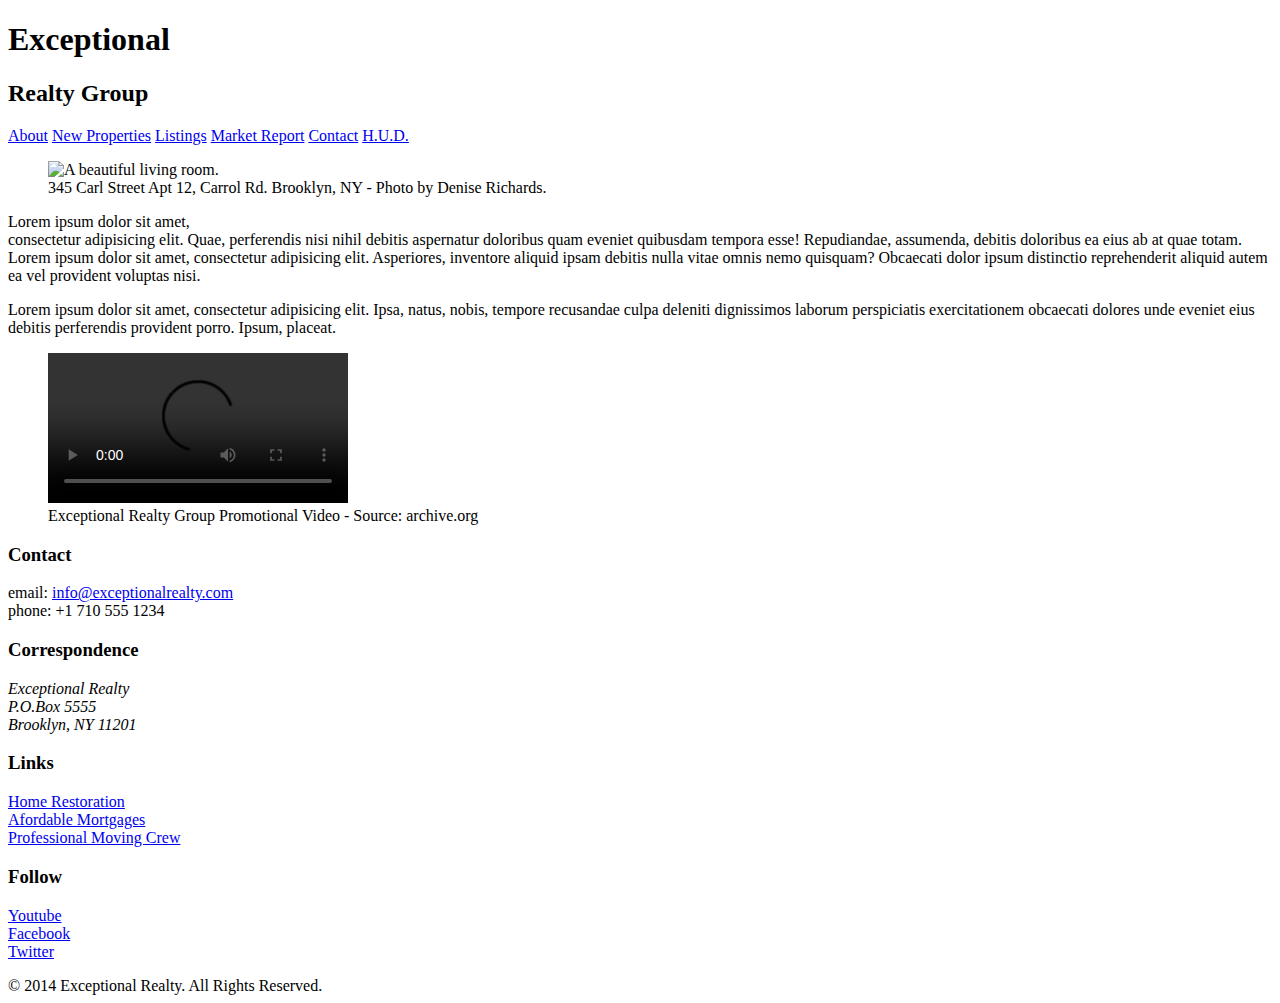
==== index.html @ be048c39 "Automatically backed up by Learn" ====
<!DOCTYPE html>
<html lang="en">
  <head>
    <meta charset="UTF-8">
    <title>Exceptional Realty Group - Luxury Homes - About</title>
    <link rel="stylesheet" href="css/style.css"
  </head>
  <body>
    <header>
      <!-- logo -->
      <h1>Exceptional</h1>
      <h2>Realty Group</h2>

      <nav>
        <a href="index.html">About</a> <a href="new-properties.html">New Properties</a> <a href="real-estate-listings.html">Listings</a> <a href="market-report.html">Market Report</a> <a href="contact.html">Contact</a> <a href="http://hud.gov" target="_blank">H.U.D.</a>
      </nav>
    </header>

    <section id="featured-property">
      <figure>
        <img src="images/intro-pic.jpg" alt="A beautiful living room." title="Welcome to Exceptional Realty Group">
        <figcaption>345 Carl Street Apt 12, Carrol Rd. Brooklyn, NY - Photo by Denise Richards.</figcaption>
      </figure>

      <p>Lorem ipsum dolor sit amet,<br> consectetur adipisicing elit. Quae, perferendis nisi nihil debitis aspernatur doloribus quam eveniet quibusdam tempora esse! Repudiandae, assumenda, debitis doloribus ea eius ab at quae totam. Lorem ipsum dolor sit amet, consectetur adipisicing elit. Asperiores, inventore aliquid ipsam debitis nulla vitae omnis nemo quisquam? Obcaecati dolor ipsum distinctio reprehenderit aliquid autem ea vel provident voluptas nisi.</p>
      <p>Lorem ipsum dolor sit amet, consectetur adipisicing elit. Ipsa, natus, nobis, tempore recusandae culpa deleniti dignissimos laborum perspiciatis exercitationem obcaecati dolores unde eveniet eius debitis perferendis provident porro. Ipsum, placeat.</p>
    </section>

    <section id="promotional">
      <figure>
        <video controls>
          <source src="videos/real-estate.mp4" type="video/mp4"> 
          <source src="videos/real-estate.ogv" type="video/ogg">
          Your browser does not support HTML5 video. <a href="http://browsehappy.com" target="_blank">Please upgrade your browser</a>.
        </video>
        <figcaption>Exceptional Realty Group Promotional Video - Source: archive.org</figcaption>
      </figure>
    </section>

    <section id="details">
      <div>
        <h3>Contact</h3>
        <p>
          email: <a href="mailto:info@exceptionalrealty.com">info@exceptionalrealty.com</a><br>
          phone: +1 710 555 1234
        </p>
        <h3>Correspondence</h3>
        <address>
          Exceptional Realty<br>
          P.O.Box 5555<br>
          Brooklyn, NY 11201
        </address>
      </div>

      <div>
        <h3>Links</h3>
        <p>
          <a href="#" target="_blank">Home Restoration</a><br>
          <a href="#" target="_blank">Afordable Mortgages</a><br>
          <a href="#" target="_blank">Professional Moving Crew</a>
        </p>
      </div>

      <div>
        <h3>Follow</h3>
        <p>
          <a href="#" target="_blank">Youtube</a><br>
          <a href="#" target="_blank">Facebook</a><br>
          <a href="#" target="_blank">Twitter</a>
        </p>
      </div>
    </section>

    <footer>
      &copy; 2014 Exceptional Realty. All Rights Reserved.
    </footer>

  </body>
</html>
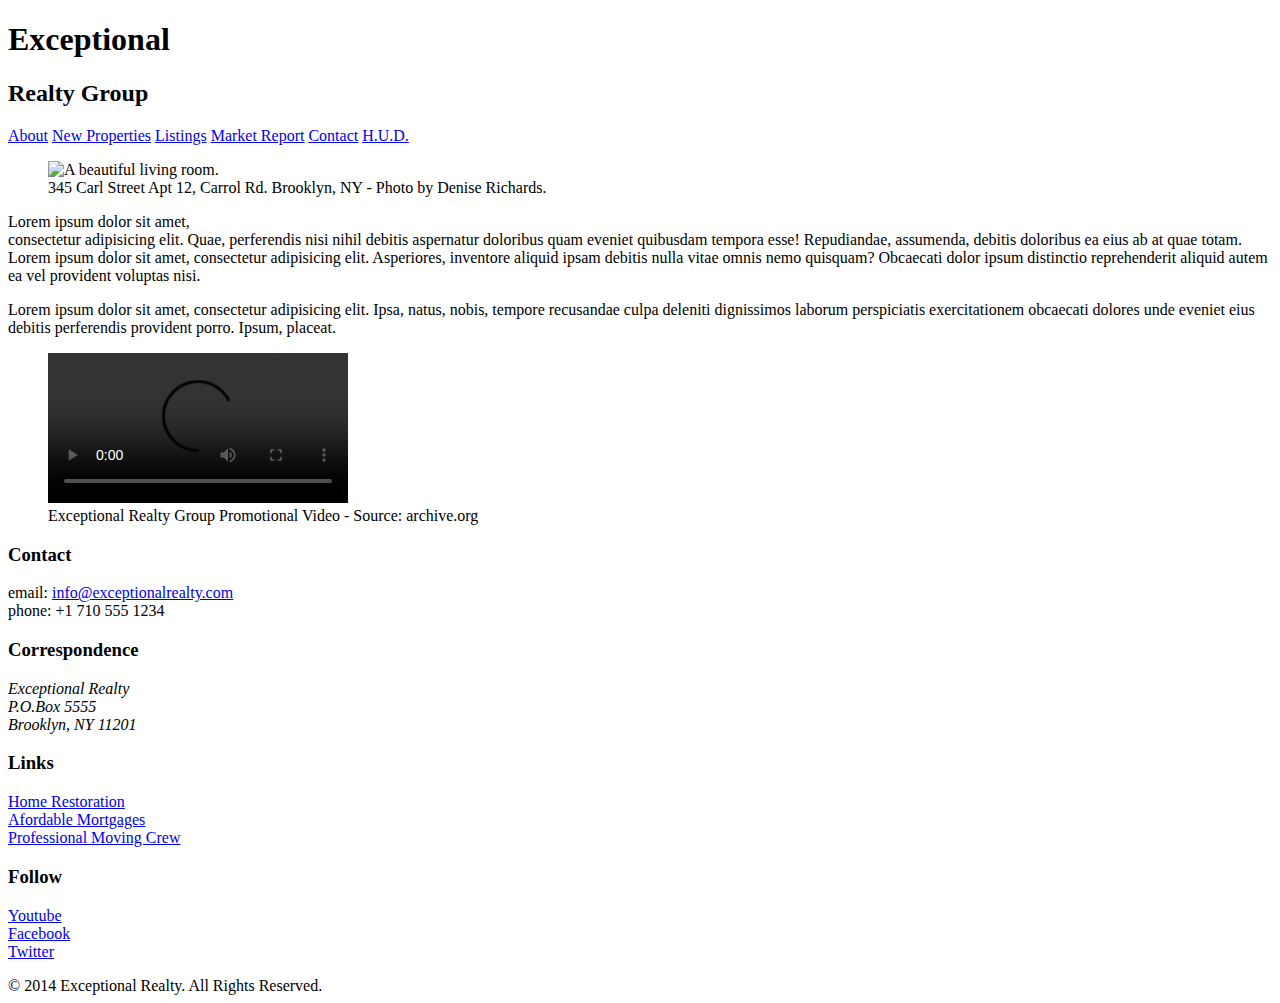
==== commit c204a195: "Automatically backed up by Learn" ====
--- a/index.html
+++ b/index.html
@@ -29,7 +29,7 @@
     <section id="promotional">
       <figure>
         <video controls>
-          <source src="videos/real-estate.mp4" type="video/mp4"> 
+          <source src="videos/real-estate.mp4" type="video/mp4">
           <source src="videos/real-estate.ogv" type="video/ogg">
           Your browser does not support HTML5 video. <a href="http://browsehappy.com" target="_blank">Please upgrade your browser</a>.
         </video>
@@ -76,4 +76,4 @@
     </footer>
 
   </body>
-</html>+</html>
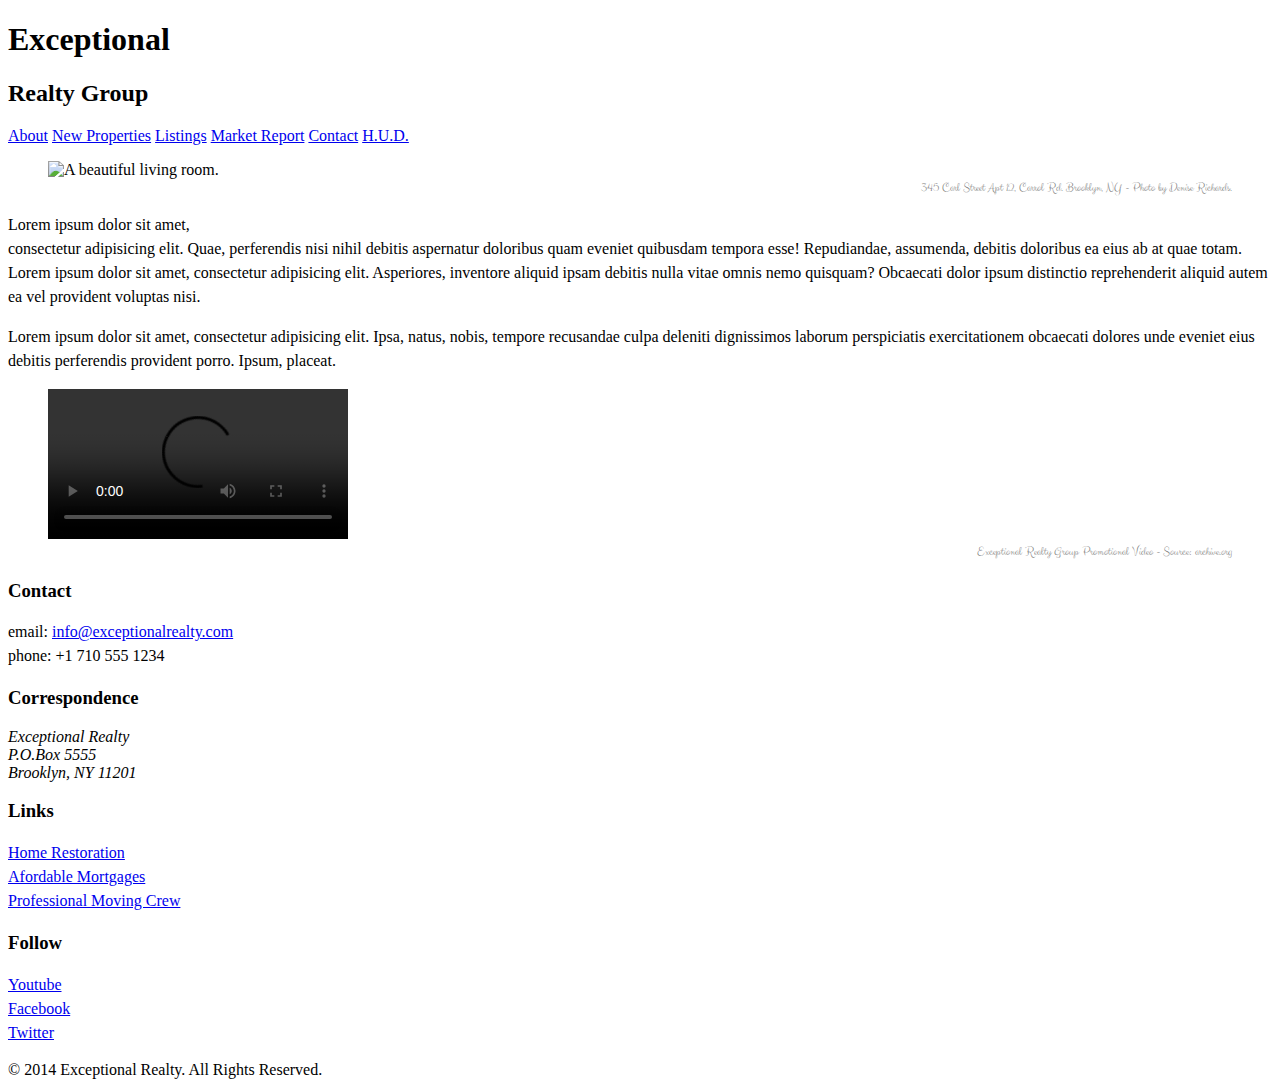
==== commit c446bddc: "Automatically backed up by Learn" ====
--- a/index.html
+++ b/index.html
@@ -3,14 +3,17 @@
   <head>
     <meta charset="UTF-8">
     <title>Exceptional Realty Group - Luxury Homes - About</title>
-    <link rel="stylesheet" href="css/style.css"
+    <link rel="stylesheet" href="css/style.css">
+    <link rel="stylesheet" href="https://cdnjs.cloudflare.com/ajax/libs/normalize/8.0.1/normalize.min.css">
+    <script src="https://cdnjs.cloudflare.com/ajax/libs/modernizr/2.8.3/modernizr.min.js"></script>
   </head>
   <body>
     <header>
-      <!-- logo -->
-      <h1>Exceptional</h1>
-      <h2>Realty Group</h2>
-
+      
+      <div id="logo">
+        <h1>Exceptional</h1>
+        <h2>Realty Group</h2>
+      </div>
       <nav>
         <a href="index.html">About</a> <a href="new-properties.html">New Properties</a> <a href="real-estate-listings.html">Listings</a> <a href="market-report.html">Market Report</a> <a href="contact.html">Contact</a> <a href="http://hud.gov" target="_blank">H.U.D.</a>
       </nav>
--- a/css/style.css
+++ b/css/style.css
@@ -0,0 +1,31 @@
+@import url('https://fonts.googleapis.com/css?family=Elsie+Swash+Caps');
+@import url('https://fonts.googleapis.com/css?family=Clicker+Script');
+
+/* This is a comment */
+
+/*CSS Syntax
+
+selector {
+property: value;
+}
+type selector, i.e p{}
+*/
+p{
+  font-size: 16px;
+  line-height: 1.5em;
+}
+figcaption{
+  font-weight: normal;
+  font-size: 0.75em;
+  line-height: 1.5em;
+  font-family: 'Clicker Script', cursive, "New Times Roman", serif;
+  color: #777;
+  text-align: right;
+}
+
+/*class selector*/
+.milk-text{
+  font: bold 2.6em 'Elsie Swash Caps', cursive;
+  color: white;
+  text-shadow: 0 2px 3px #000;
+}
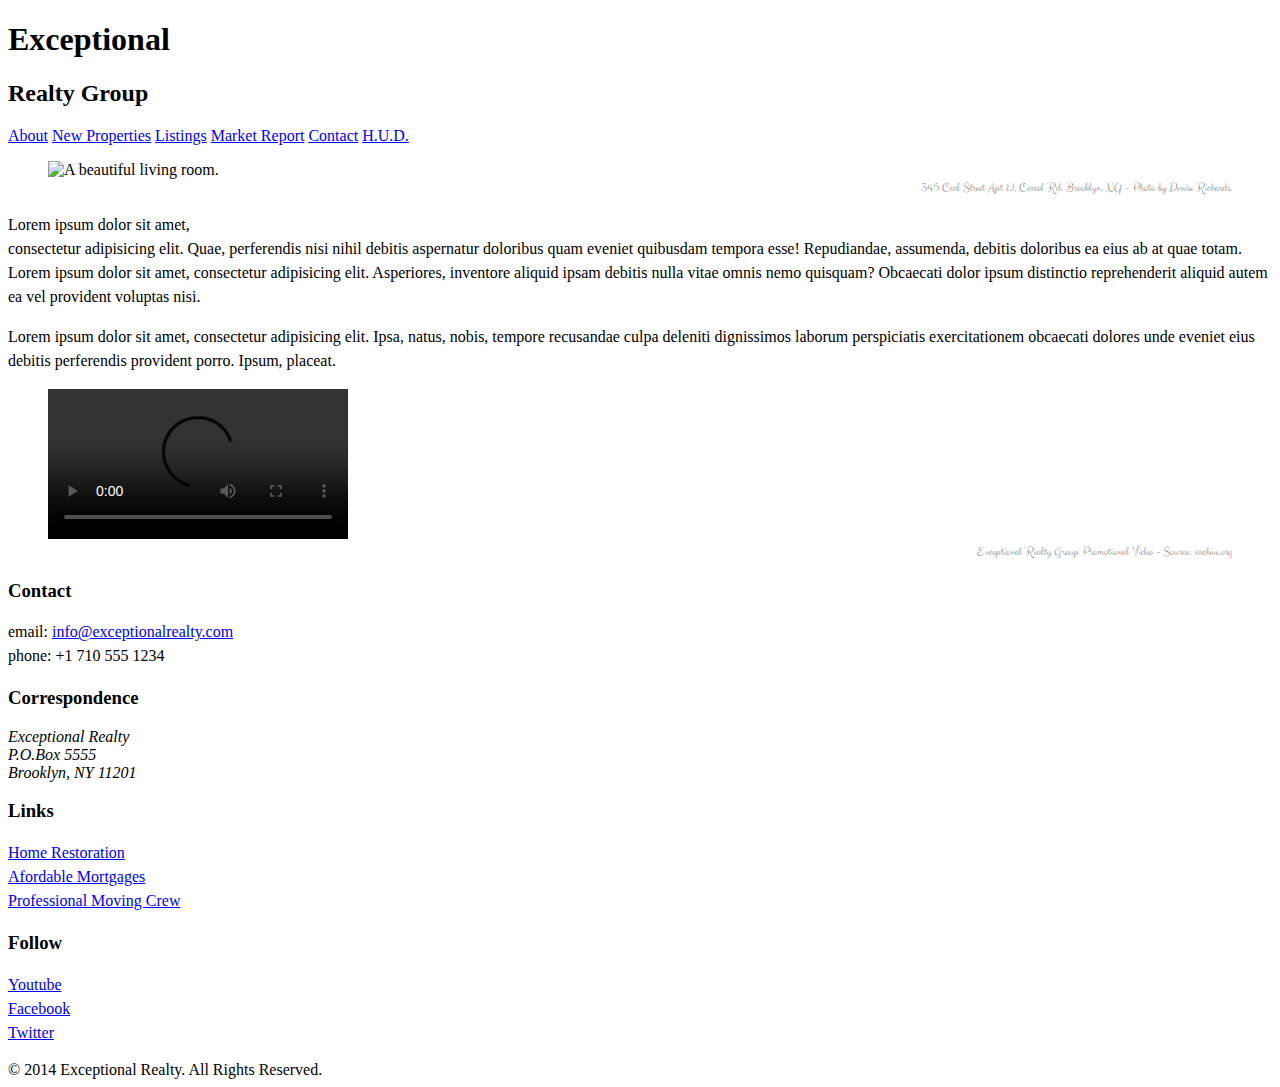
==== commit ee523ab5: "Automatically backed up by Learn" ====
--- a/index.html
+++ b/index.html
@@ -9,7 +9,7 @@
   </head>
   <body>
     <header>
-      
+
       <div id="logo">
         <h1>Exceptional</h1>
         <h2>Realty Group</h2>
